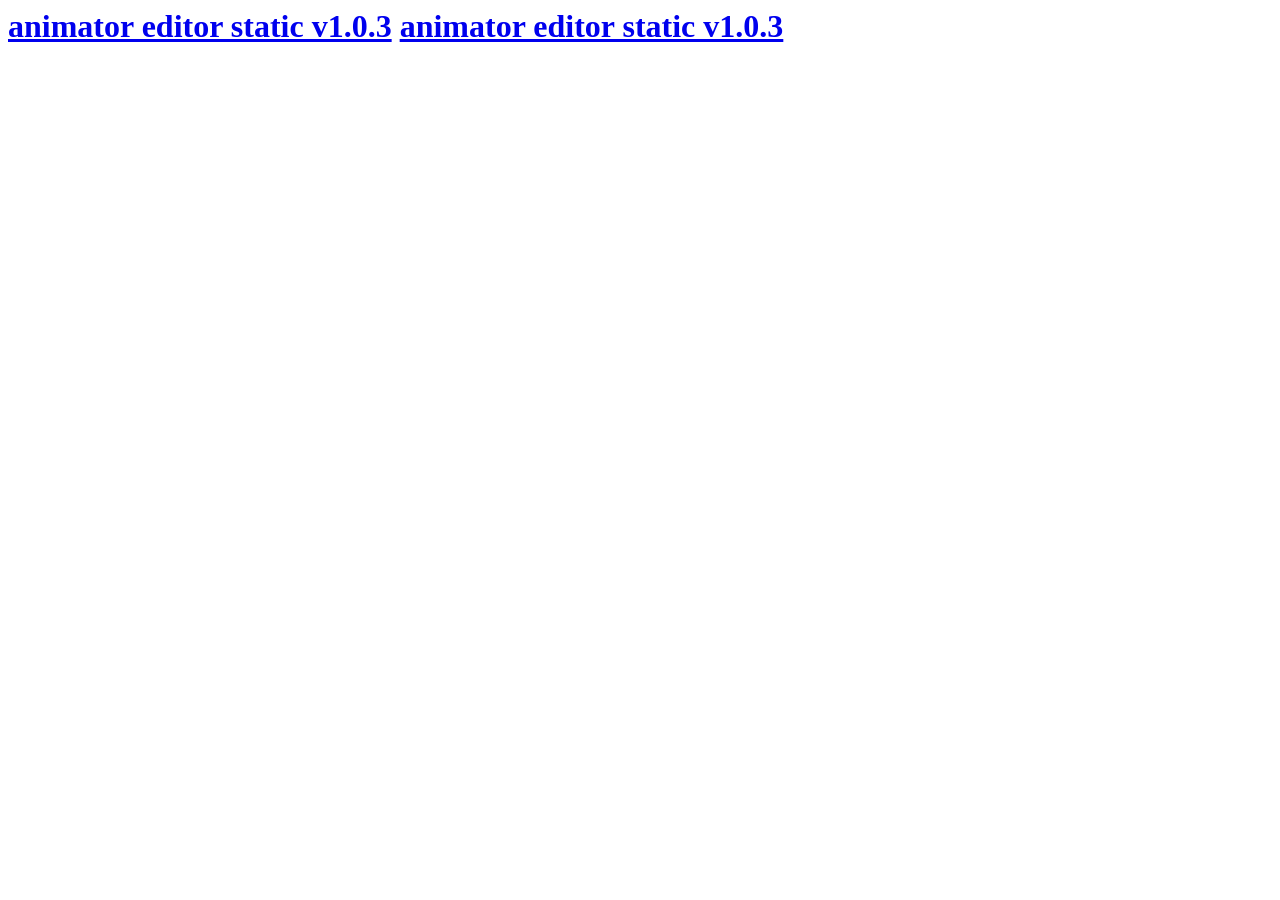
==== index.html @ 163c6ae9 "Update index.html" ====
<html>

<head>

<title>animator editor</title>

</head>

<body>
    <h1>
        <a href="/animator-static/animator/editor/static/v/1.0/AnimatorEditor.v1.0.3.html">animator editor static v1.0.3</a>
        <a href="/animator-static/animator/editor/static/v/1.0/AnimatorEditor.v1.0.4.html">animator editor static v1.0.3</a>
    </h1>
</body>

</html>
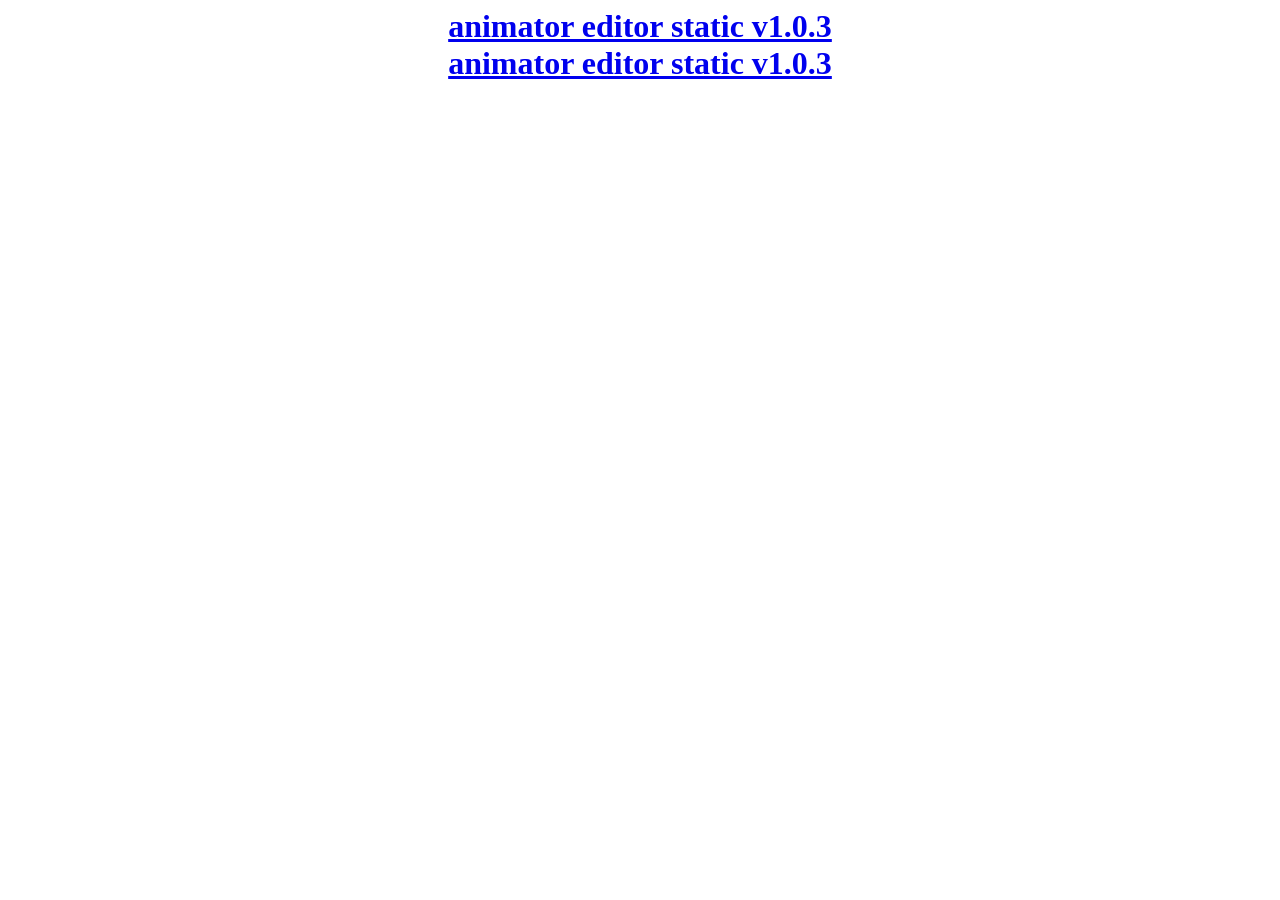
==== commit 2b62b2b5: "Update index.html" ====
--- a/index.html
+++ b/index.html
@@ -7,10 +7,10 @@
 </head>
 
 <body>
-    <h1>
-        <a href="/animator-static/animator/editor/static/v/1.0/AnimatorEditor.v1.0.3.html">animator editor static v1.0.3</a>
+    <h1><center>
+        <a href="/animator-static/animator/editor/static/v/1.0/AnimatorEditor.v1.0.3.html">animator editor static v1.0.3</a><br>
         <a href="/animator-static/animator/editor/static/v/1.0/AnimatorEditor.v1.0.4.html">animator editor static v1.0.3</a>
-    </h1>
+    </center></h1>
 </body>
 
 </html>
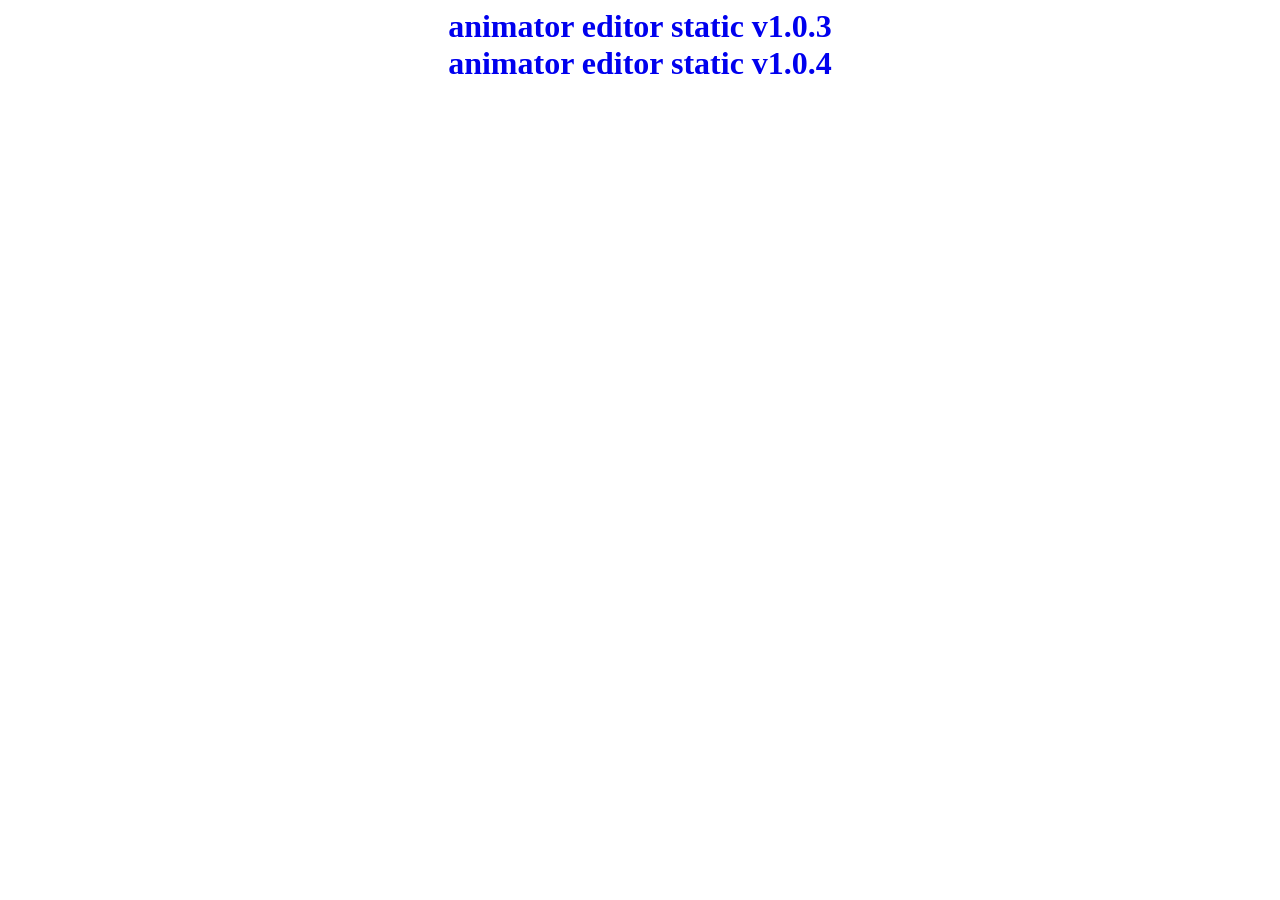
==== commit c1f99c9d: "Update index.html" ====
--- a/index.html
+++ b/index.html
@@ -3,13 +3,15 @@
 <head>
 
 <title>animator editor</title>
-
+    <style>
+        a {text-decoration:none;}
+    </style>
 </head>
 
 <body>
     <h1><center>
         <a href="/animator-static/animator/editor/static/v/1.0/AnimatorEditor.v1.0.3.html">animator editor static v1.0.3</a><br>
-        <a href="/animator-static/animator/editor/static/v/1.0/AnimatorEditor.v1.0.4.html">animator editor static v1.0.3</a>
+        <a href="/animator-static/animator/editor/static/v/1.0/AnimatorEditor.v1.0.4.html">animator editor static v1.0.4</a>
     </center></h1>
 </body>
 
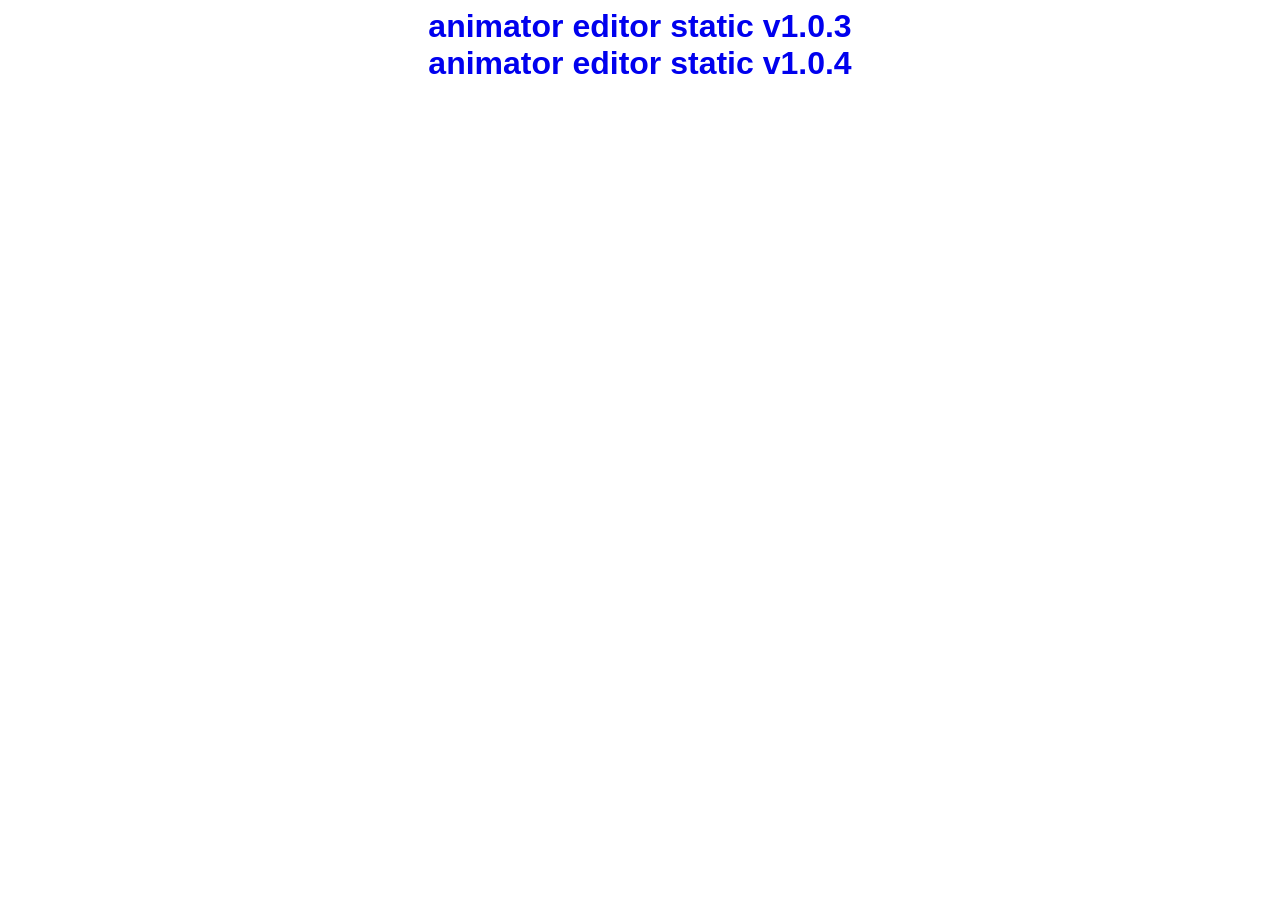
==== commit b7414d63: "Update index.html" ====
--- a/index.html
+++ b/index.html
@@ -4,6 +4,7 @@
 
 <title>animator editor</title>
     <style>
+        html, body {font-family:Arial, sans-serif;}
         a {text-decoration:none;}
     </style>
 </head>
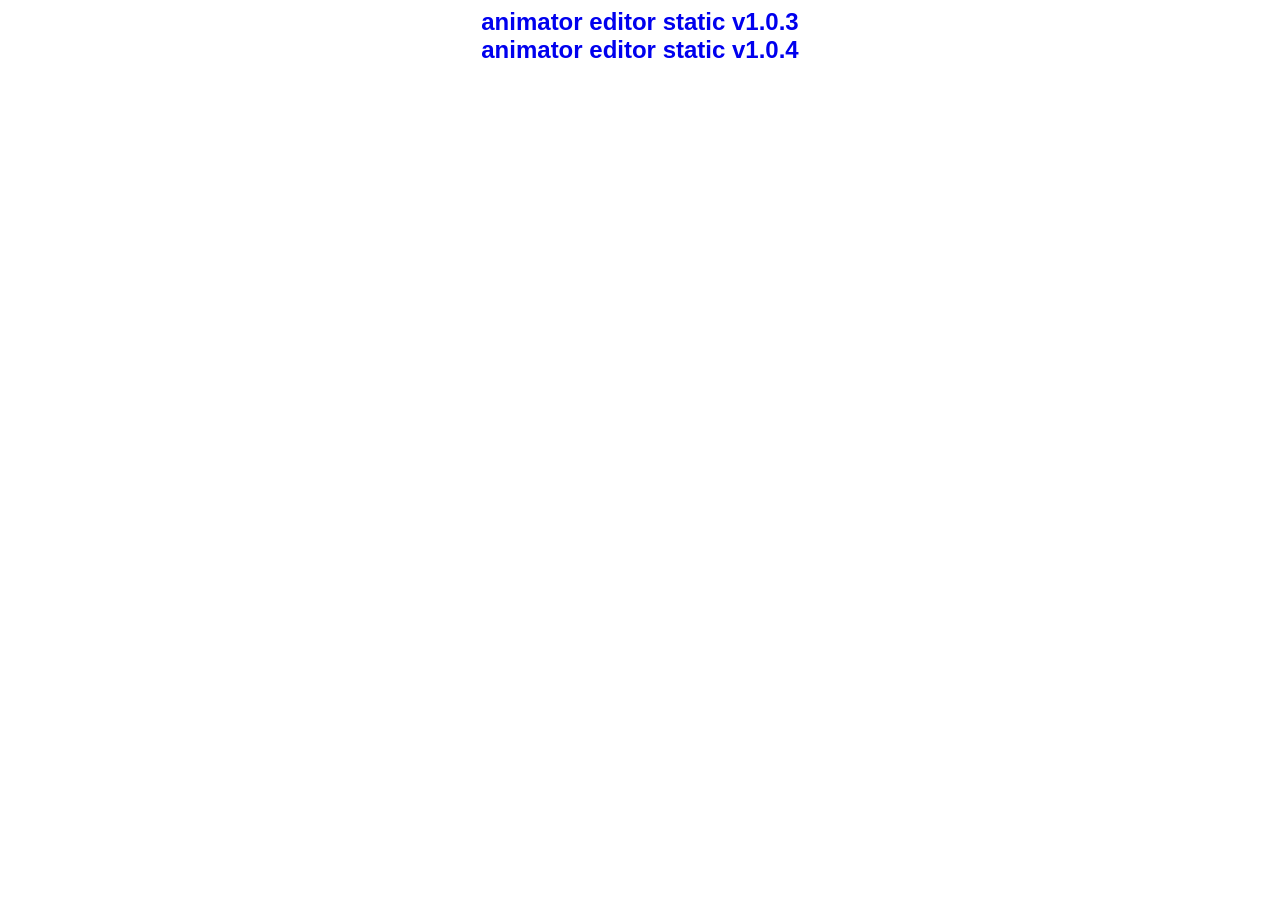
==== commit 3759faad: "Update index.html" ====
--- a/index.html
+++ b/index.html
@@ -10,9 +10,12 @@
 </head>
 
 <body>
-    <h1><center>
+    <h2><center>
         <a href="/animator-static/animator/editor/static/v/1.0/AnimatorEditor.v1.0.3.html">animator editor static v1.0.3</a><br>
         <a href="/animator-static/animator/editor/static/v/1.0/AnimatorEditor.v1.0.4.html">animator editor static v1.0.4</a>
+    </center></h2>
+    <h1><center>
+        <a href="/animator-static/animator/editor/static/v/1.1/animator-editor-v1.1.0.html"animator editor static v1.1.0</a>
     </center></h1>
 </body>
 
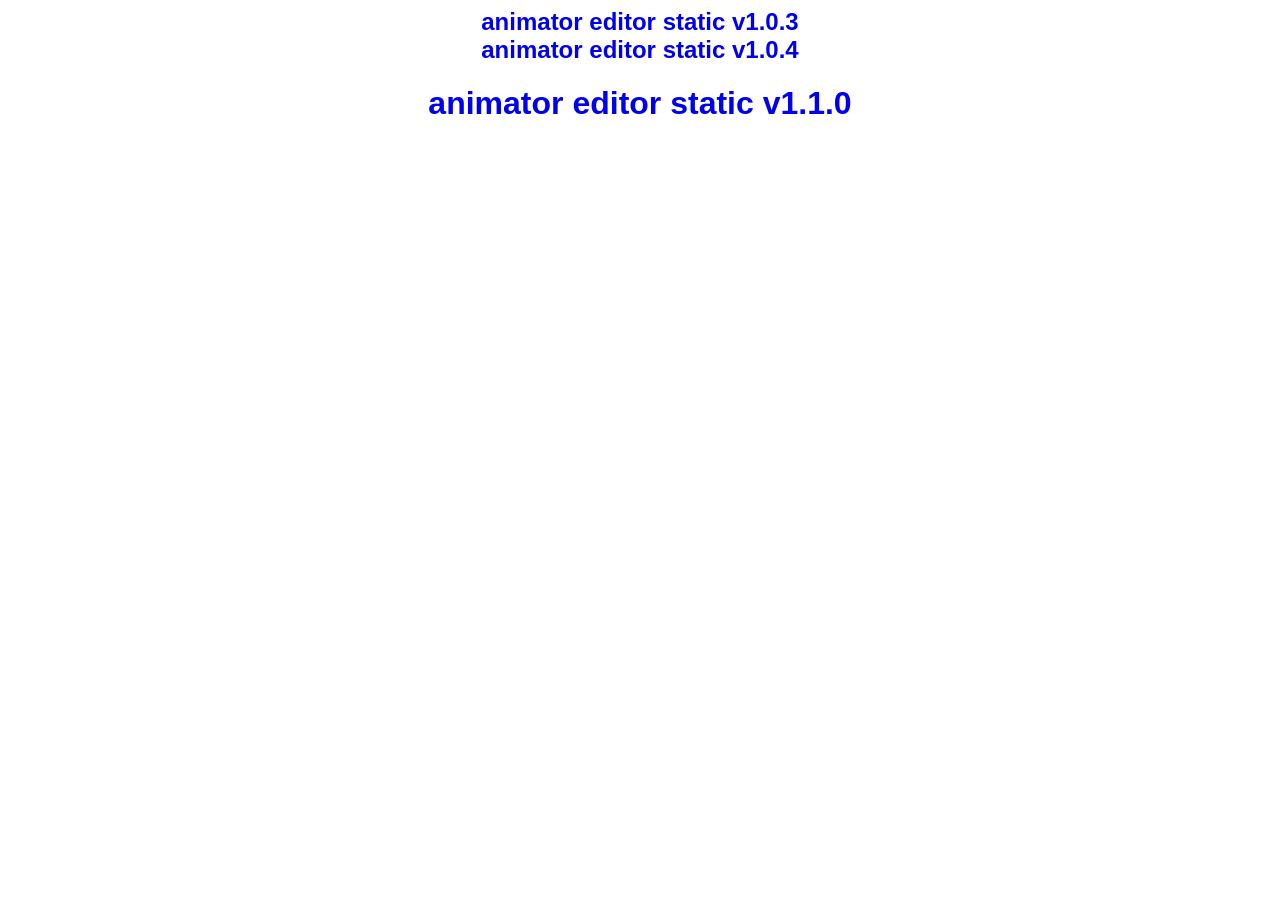
==== commit 4df232a9: "Update index.html" ====
--- a/index.html
+++ b/index.html
@@ -15,7 +15,7 @@
         <a href="/animator-static/animator/editor/static/v/1.0/AnimatorEditor.v1.0.4.html">animator editor static v1.0.4</a>
     </center></h2>
     <h1><center>
-        <a href="/animator-static/animator/editor/static/v/1.1/animator-editor-v1.1.0.html"animator editor static v1.1.0</a>
+        <a href="/animator-static/animator/editor/static/v/1.1/animator-editor-v1.1.0.html">animator editor static v1.1.0</a>
     </center></h1>
 </body>
 
